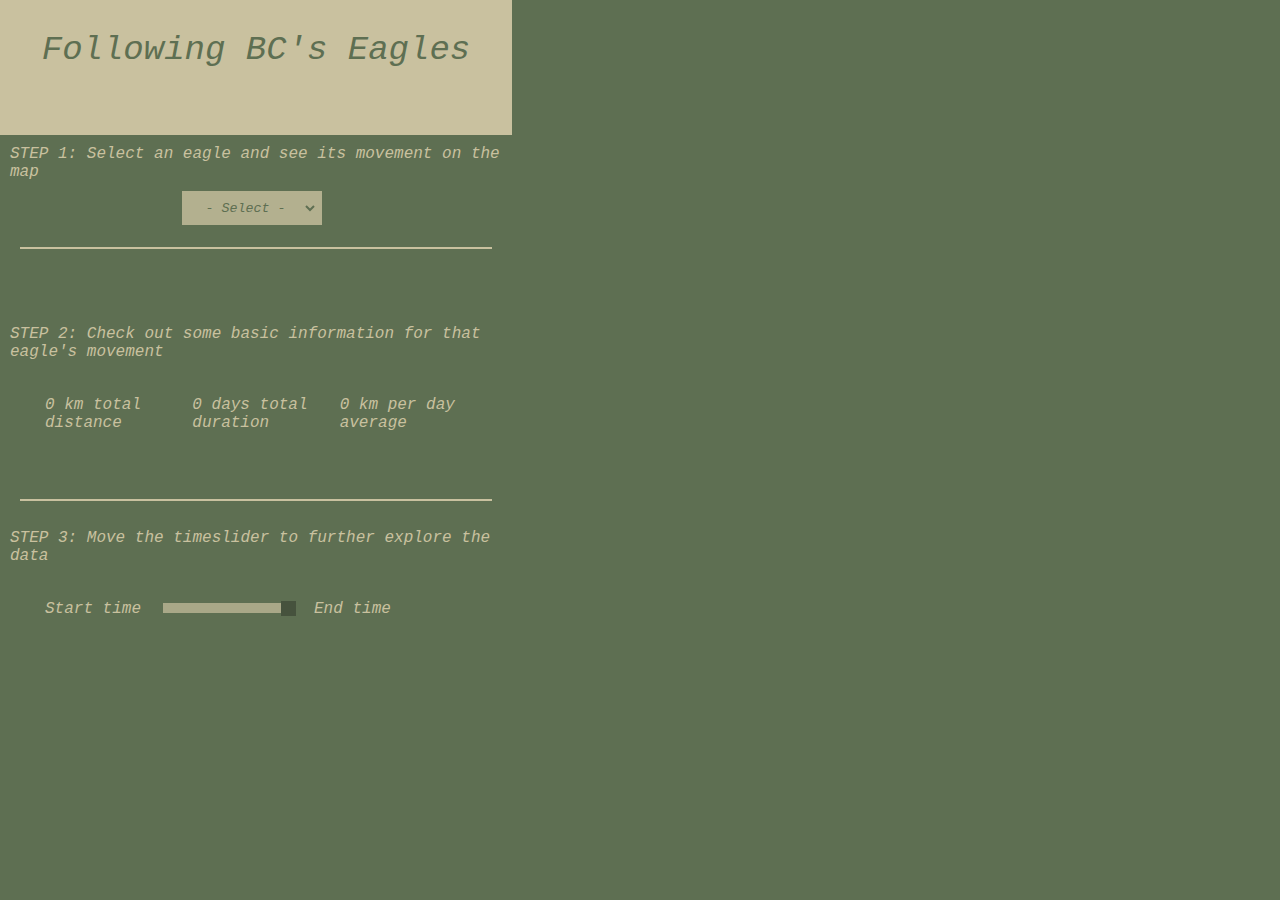
==== index.html @ ed280248 "rename files" ====
<!DOCTYPE html>
<html>

<head>
<meta charset="utf-8" />
<title>Eagles in the PNW</title>
<meta name="viewport" content="initial-scale=1,maximum-scale=1,user-scalable=no" />
<script src="https://api.mapbox.com/mapbox-gl-js/v1.7.0/mapbox-gl.js"></script>
<link href="https://api.mapbox.com/mapbox-gl-js/v1.7.0/mapbox-gl.css" rel="stylesheet" />
<script src='https://api.mapbox.com/mapbox.js/plugins/turf/v3.0.11/turf.min.js'></script>   
<script charset="utf-8" src="https://d3js.org/d3.v4.min.js"></script>
<link rel="stylesheet" type="text/css" href="style.css">

</head>   
    
<body>
    
    <div class='flex-container'>
        <div id='panel'>
            <div id='title' class='beige inside-padding-large title-font'>Following BC's Eagles</div>
            <div class='details a green inside-padding-small'>STEP 1: Select an eagle and see its movement on the map
                <div class='inset green inside-padding-small'>
                    <select class='inset beige button' id="eagle">  
                        <option>- Select -</option>
                        <option>BACA03</option>
                        <option>TERF05</option>
                        <option>TERF03</option>
                        <option>TERF01</option>          
                        <option>TERF02</option>
                        <option>BACA02</option>
                        <option>TERF04</option>
                        <option>BACA01</option>
                        <option>TEUS03</option>
                        <option>BETA02</option>
                        <option>All</option>
                    </select>
                </div>
            <hr class='line'>   
            </div>
            
            <div class='details b green inside-padding-small'>STEP 2: Check out some basic information for that eagle's movement
                <div class='flex-container inside-padding-large'>
                    <div class='container-graph inside-padding-small'>
                        <div id='rect1'></div>
                        <div id='data1'>0 km total distance</div>
                    </div>
                    <div class='container-graph inside-padding-small'>
                        <div id='rect2'></div>
                        <div id='data2'>0 days total duration</div>
                    </div>
                    <div class='container-graph inside-padding-small'>
                        <div id='rect3'></div>
                        <div id='data3'>0 km per day average</div>
                    </div>
                    
                </div>
                 

                <hr class='line'>     
            </div>          
            
            <div class='details c green inside-padding-small'>STEP 3: Move the timeslider to further explore the data 
                
                <div id='test' class='flex-container inside-padding-large'>
                    <div id='starttime' class='inside-padding-small'>Start time</div>
                    <div id='slider-container' class='inside-padding-small'>
                        <input id="slider" class='slider' type="range" min="0" max="500" step="1" value="500" />
                    </div>                 
                    <div id='endtime' class='inside-padding-small'>End time</div>
                </div>           
                
                
                
            </div>
        </div>
        <div id="map"></div>
    </div>
    
<script src="makemaps.js"></script>
 
</body>
</html>
---- style.css ----
/* ---------- Baseline ---------- */ 
	body {
        margin: 0; 
        padding: 0; 
        font-family: 'Courier New';
        font-style: italic;
        text-align: center;
        background-color: #5e6f52;
    }
    
    /* ---------- Dimensions of basic elements ---------- */ 
	#map{  
        height: 100vh;
        width: 60vw;
    }
    #panel{
        height: 100vh;
        width: 40vw;
    }
    #title{
        min-height: 15vh; 
        width: 100%;   
        line-height: 50px;
    }
    .details{
        width: 100% - 10px;
        text-align: left;
    }
    .inset{
        padding:0.35em 1.2em;
        margin:0 0.3em 0.3em 0;
        background-color: #C9C19F;
        font-family: 'Courier New';
        font-style: italic;
        text-align: center;
    }
    .a{
        height: 20vh;
    }
    .b{
        min-height: 20vh;
    }
    .c{
        height: 20vh;
    }
    .container-graph{
        width: 150px;
        height: 80px;
        margin: auto;
    }
    
    /* ---------- More detailed formatting ---------- */
    
    /* So that the padding doesn't 
    add to the sizing of the div element */
    .inside-padding-large{
        box-sizing: border-box;
        padding: 25px;
    }
    .inside-padding-small{
        box-sizing: border-box;
        padding: 10px;
    }
    /* Separator line between details sections */ 
    .line{
        border: 0.5px solid #C9C19F;
        margin-left: 10px;
        margin-right: 10px;
    }
    /* Border for the selection button */
    .button{
        border-style: solid;
        border-width: thin;
        border-width: 4px;
        border-color: #C9C19F; 
        opacity: 0.8;
    }
    .button:hover{
        opacity: 1; 
        cursor: pointer;
    }
    
    .flex-container{
        display: flex;
    }
    
    /* ---------- Text styling ---------- */
    .title-font{
        font-size: 34px;
    }
    .normal-font{
        font-size: 12px;
    } 

    /* ---------- Colours ---------- */
    /* For green background */ 
    .green{
        background-color: #5e6f52;
        color: #C9C19F;
    }
    /* For beige background */ 
    .beige{
        background-color: #C9C19F;
        color: #5e6f52;
    }
    
    /* ---------- Slider ---------- */
    /* styling adapted from: https://www.w3schools.com/howto/howto_js_rangeslider.asp */ 
    .slider {
        -webkit-appearance: none;
        width: 100%;
        height: 10px;
        background: #C9C19F;
        outline: none;
        opacity: 0.7;
        -webkit-transition: .2s;
        transition: opacity .2s;
        }

        .slider:hover {
        opacity: 1;
        }

        .slider::-webkit-slider-thumb {
        -webkit-appearance: none;
        appearance: none;
        width: 15px;
        height: 15px;
        background: #3d4735;
        cursor: pointer;
        }

        .slider::-moz-range-thumb {
        width: 15px;
        height: 15px;
        background: #4CAF50;
        cursor: pointer;
        }
  
    #test{
        margin: auto;
    }
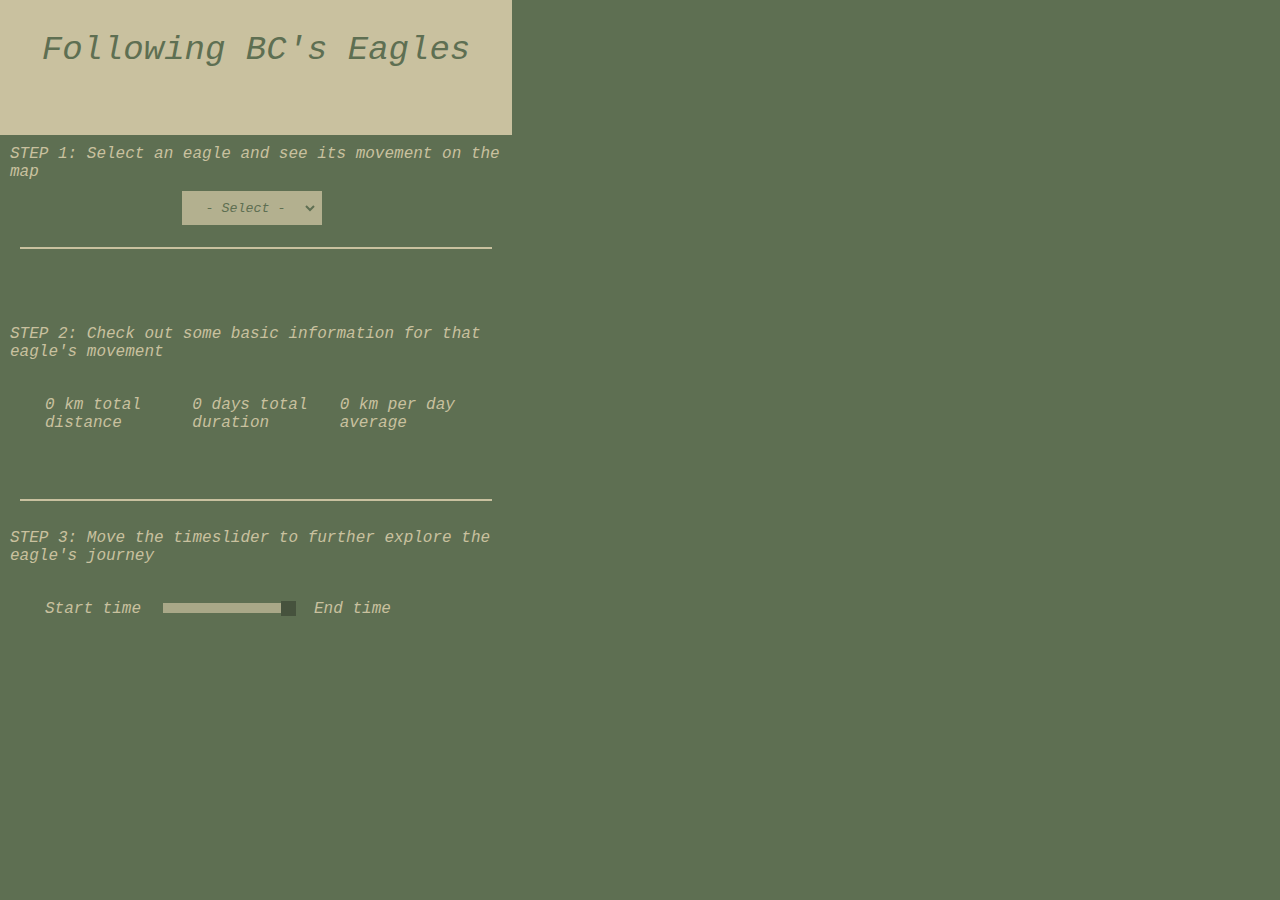
==== commit ea21b066: "slight formatting update" ====
--- a/index.html
+++ b/index.html
@@ -3,7 +3,7 @@
 
 <head>
 <meta charset="utf-8" />
-<title>Eagles in the PNW</title>
+<title>Eagles in British Columbia</title>
 <meta name="viewport" content="initial-scale=1,maximum-scale=1,user-scalable=no" />
 <script src="https://api.mapbox.com/mapbox-gl-js/v1.7.0/mapbox-gl.js"></script>
 <link href="https://api.mapbox.com/mapbox-gl-js/v1.7.0/mapbox-gl.css" rel="stylesheet" />
@@ -18,6 +18,7 @@
     <div class='flex-container'>
         <div id='panel'>
             <div id='title' class='beige inside-padding-large title-font'>Following BC's Eagles</div>
+            
             <div class='details a green inside-padding-small'>STEP 1: Select an eagle and see its movement on the map
                 <div class='inset green inside-padding-small'>
                     <select class='inset beige button' id="eagle">  
@@ -32,7 +33,6 @@
                         <option>BACA01</option>
                         <option>TEUS03</option>
                         <option>BETA02</option>
-                        <option>All</option>
                     </select>
                 </div>
             <hr class='line'>   
@@ -59,12 +59,12 @@
                 <hr class='line'>     
             </div>          
             
-            <div class='details c green inside-padding-small'>STEP 3: Move the timeslider to further explore the data 
+            <div class='details c green inside-padding-small'>STEP 3: Move the timeslider to further explore the eagle's journey
                 
                 <div id='test' class='flex-container inside-padding-large'>
                     <div id='starttime' class='inside-padding-small'>Start time</div>
                     <div id='slider-container' class='inside-padding-small'>
-                        <input id="slider" class='slider' type="range" min="0" max="500" step="1" value="500" />
+                        <input id="slider" class='slider' type="range" min="0" max="500" step="5" value="500" />
                     </div>                 
                     <div id='endtime' class='inside-padding-small'>End time</div>
                 </div>           
@@ -72,6 +72,8 @@
                 
                 
             </div>
+            
+           <!-- <div id='footer' class='beige inside-padding-small'>Following BC's Eagles</div> --> 
         </div>
         <div id="map"></div>
     </div>
--- a/style.css
+++ b/style.css
@@ -21,6 +21,10 @@
         min-height: 15vh; 
         width: 100%;   
         line-height: 50px;
+    }
+    #footer{
+        width: 100%; 
+        height: 3vh; 
     }
     .details{
         width: 100% - 10px;
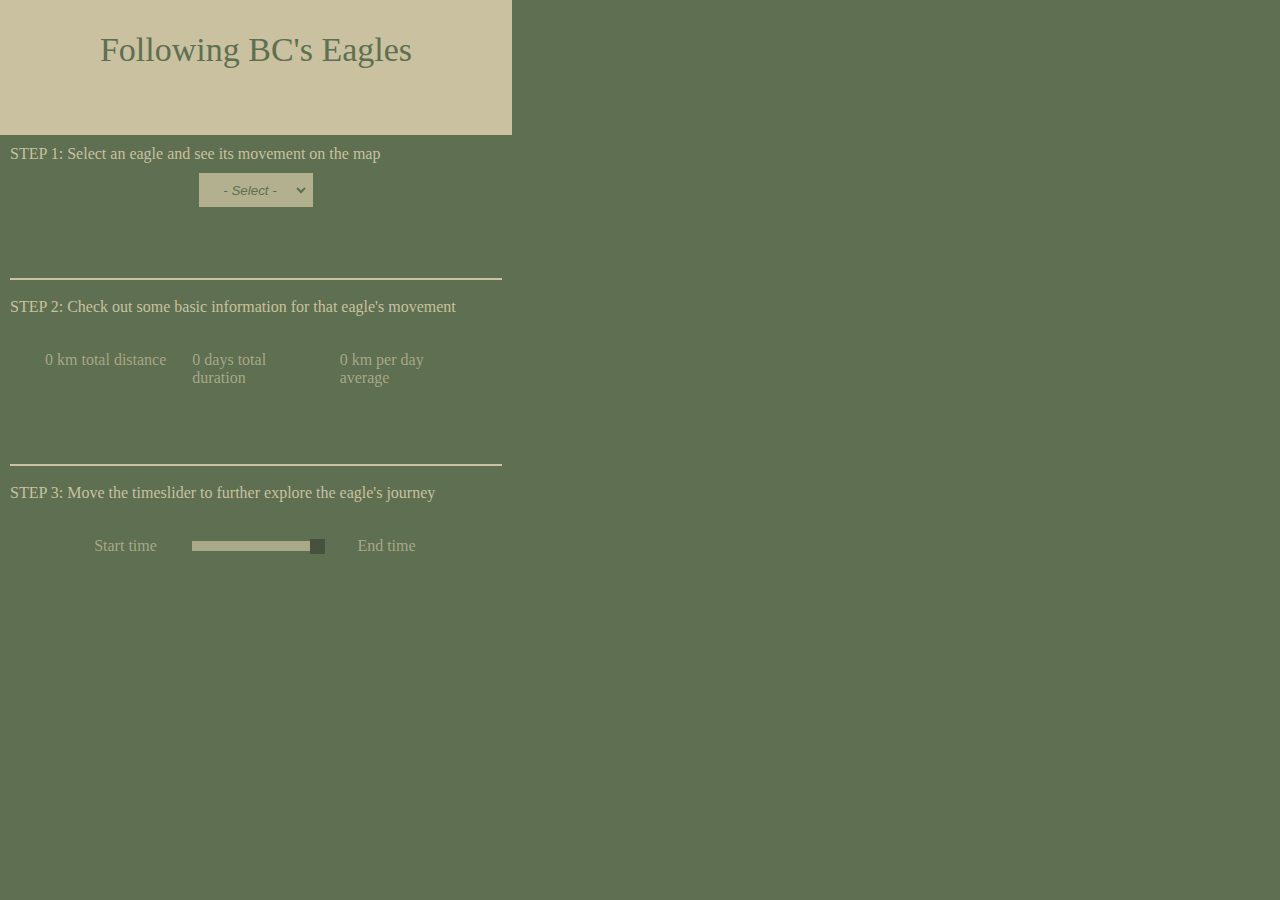
==== commit 2ea0c651: "formatting updates" ====
--- a/index.html
+++ b/index.html
@@ -35,11 +35,11 @@
                         <option>BETA02</option>
                     </select>
                 </div>
-            <hr class='line'>   
+              
             </div>
-            
+            <hr class='line'> 
             <div class='details b green inside-padding-small'>STEP 2: Check out some basic information for that eagle's movement
-                <div class='flex-container inside-padding-large'>
+                <div class='flex-container collapse inside-padding-large green-light'>
                     <div class='container-graph inside-padding-small'>
                         <div id='rect1'></div>
                         <div id='data1'>0 km total distance</div>
@@ -56,24 +56,25 @@
                 </div>
                  
 
-                <hr class='line'>     
+                     
             </div>          
-            
+            <hr class='line'>
             <div class='details c green inside-padding-small'>STEP 3: Move the timeslider to further explore the eagle's journey
-                
-                <div id='test' class='flex-container inside-padding-large'>
-                    <div id='starttime' class='inside-padding-small'>Start time</div>
-                    <div id='slider-container' class='inside-padding-small'>
+                <div class = 'time-slide'>
+                <div class='flex-container inside-padding-large cent collapse green-light'>
+                    <div id='starttime' class='inside-padding-small cent date'>Start time</div>
+                    <div id='slider-container' class='inside-padding-small cent'>
                         <input id="slider" class='slider' type="range" min="0" max="500" step="5" value="500" />
                     </div>                 
-                    <div id='endtime' class='inside-padding-small'>End time</div>
+                    <div id='endtime' class='inside-padding-small cent date'>End time</div>
                 </div>           
+                </div>
                 
                 
                 
             </div>
             
-           <!-- <div id='footer' class='beige inside-padding-small'>Following BC's Eagles</div> --> 
+           <!--<div id='footer' class='beige inside-padding-small'>Following BC's Eagles</div>-->
         </div>
         <div id="map"></div>
     </div>
--- a/style.css
+++ b/style.css
@@ -2,8 +2,7 @@
 	body {
         margin: 0; 
         padding: 0; 
-        font-family: 'Courier New';
-        font-style: italic;
+        font-family: 'Century Gothic';
         text-align: center;
         background-color: #5e6f52;
     }
@@ -16,10 +15,11 @@
     #panel{
         height: 100vh;
         width: 40vw;
+        overflow:auto;
     }
     #title{
         min-height: 15vh; 
-        width: 100%;   
+        min-width: 100%;   
         line-height: 50px;
     }
     #footer{
@@ -32,20 +32,20 @@
     }
     .inset{
         padding:0.35em 1.2em;
-        margin:0 0.3em 0.3em 0;
-        background-color: #C9C19F;
-        font-family: 'Courier New';
+        margin:auto;
+        
         font-style: italic;
         text-align: center;
+        
     }
     .a{
-        height: 20vh;
+        min-height: 15vh;
     }
     .b{
-        min-height: 20vh;
+        min-height: 15vh;
     }
     .c{
-        height: 20vh;
+        min-height: 15vh;
     }
     .container-graph{
         width: 150px;
@@ -87,6 +87,19 @@
     .flex-container{
         display: flex;
     }
+
+    /* ---------- Centering elements in step 3 section ---------- */
+    .time-slide{
+        text-align:center; 
+    }
+    .cent{
+        display:inline-block;
+    }
+    .date{
+        overflow: visible;
+        width:100px;
+    }
+
     
     /* ---------- Text styling ---------- */
     .title-font{
@@ -100,8 +113,12 @@
     /* For green background */ 
     .green{
         background-color: #5e6f52;
-        color: #C9C19F;
+        color: rgba(201, 193, 159, 1);
     }
+    .green-light{
+            background-color: #5e6f52;
+            color: rgba(201, 193, 159, 0.7);
+        }
     /* For beige background */ 
     .beige{
         background-color: #C9C19F;
@@ -119,28 +136,49 @@
         opacity: 0.7;
         -webkit-transition: .2s;
         transition: opacity .2s;
-        }
+    }
 
-        .slider:hover {
+    .slider:hover {
         opacity: 1;
-        }
+    }
 
-        .slider::-webkit-slider-thumb {
+    .slider::-webkit-slider-thumb {
         -webkit-appearance: none;
         appearance: none;
         width: 15px;
         height: 15px;
         background: #3d4735;
         cursor: pointer;
+    }
+
+    .slider::-moz-range-thumb {
+        width: 15px;
+        height: 15px;
+        background: #3d4735;
+        cursor: pointer;
+    }
+
+    /* ---------- Scrollbar ---------- */
+    /* width */
+    ::-webkit-scrollbar {
+      width: 5px;
+        height:5px;
+    }
+
+    /* Track */
+    ::-webkit-scrollbar-track {
+      background: #5e6f52; 
+    }
+
+    /* Handle */
+    ::-webkit-scrollbar-thumb {
+      background: #3d4735; 
+    }
+
+    /* ---------- When the page gets too small ---------- */
+    @media screen and (max-width: 1000px) {
+        .flex-container.collapse{
+            flex-direction: column;
         }
 
-        .slider::-moz-range-thumb {
-        width: 15px;
-        height: 15px;
-        background: #4CAF50;
-        cursor: pointer;
-        }
-  
-    #test{
-        margin: auto;
     }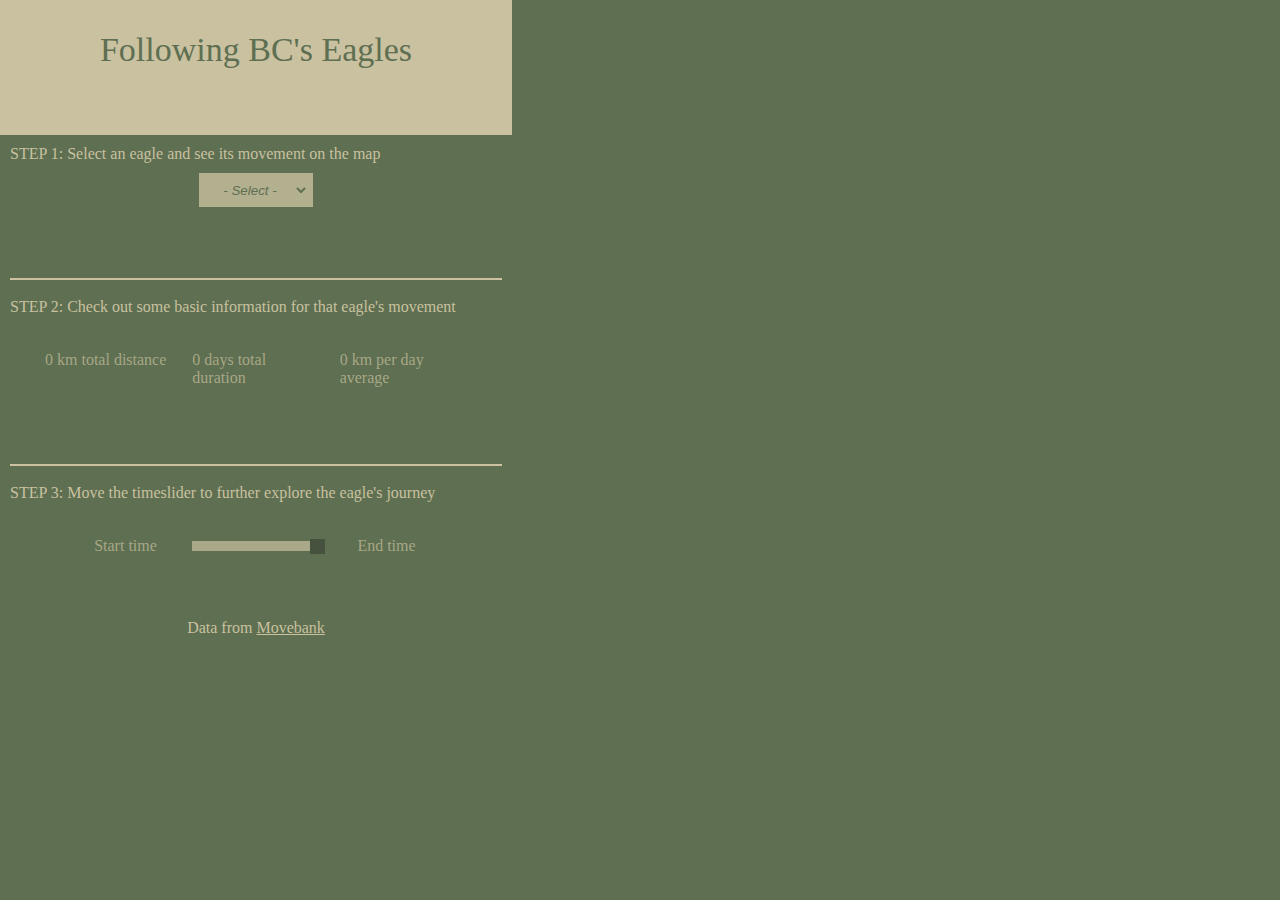
==== commit e0cf96ac: "Add link" ====
--- a/index.html
+++ b/index.html
@@ -74,7 +74,7 @@
                 
             </div>
             
-           <!--<div id='footer' class='beige inside-padding-small'>Following BC's Eagles</div>-->
+           <div id='footer' class='green inside-padding-small'>Data from <a href=https://www.movebank.org/cms/webapp?gwt_fragment=page=studies,path=study430263960> Movebank </a></div>
         </div>
         <div id="map"></div>
     </div>
--- a/style.css
+++ b/style.css
@@ -181,4 +181,7 @@
             flex-direction: column;
         }
 
-    }+    }
+a {
+  color: #C9C19F;
+}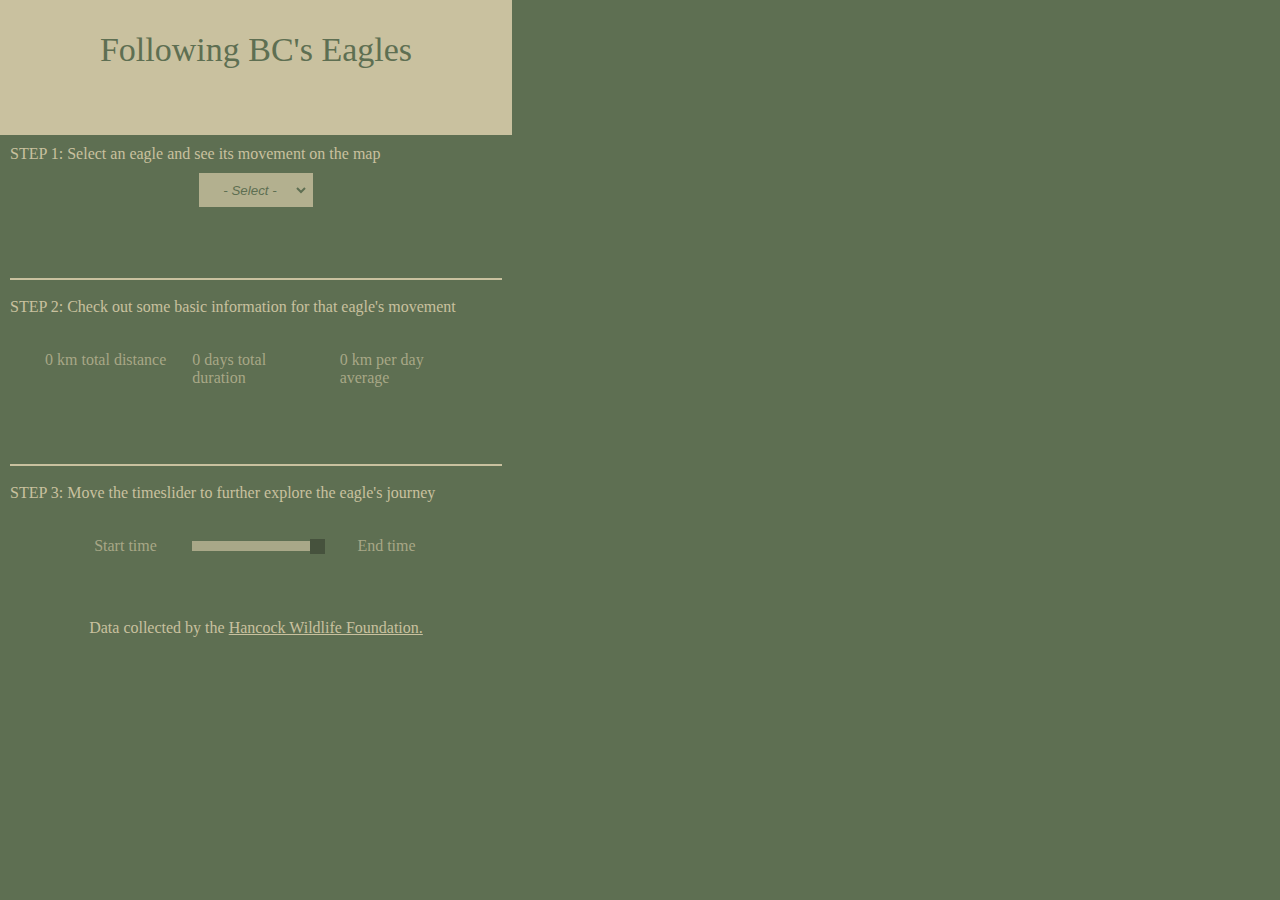
==== commit 7333710d: "Update data attribution" ====
--- a/index.html
+++ b/index.html
@@ -74,7 +74,7 @@
                 
             </div>
             
-           <div id='footer' class='green inside-padding-small'>Data from <a href=https://www.movebank.org/cms/webapp?gwt_fragment=page=studies,path=study430263960> Movebank </a></div>
+           <div id='footer' class='green inside-padding-small'>Data collected by the <a href='https://hancockwildlife.org/beta-bald-eagle-tracking-alliance/' target='_blank'> Hancock Wildlife Foundation. </a></div>
         </div>
         <div id="map"></div>
     </div>
